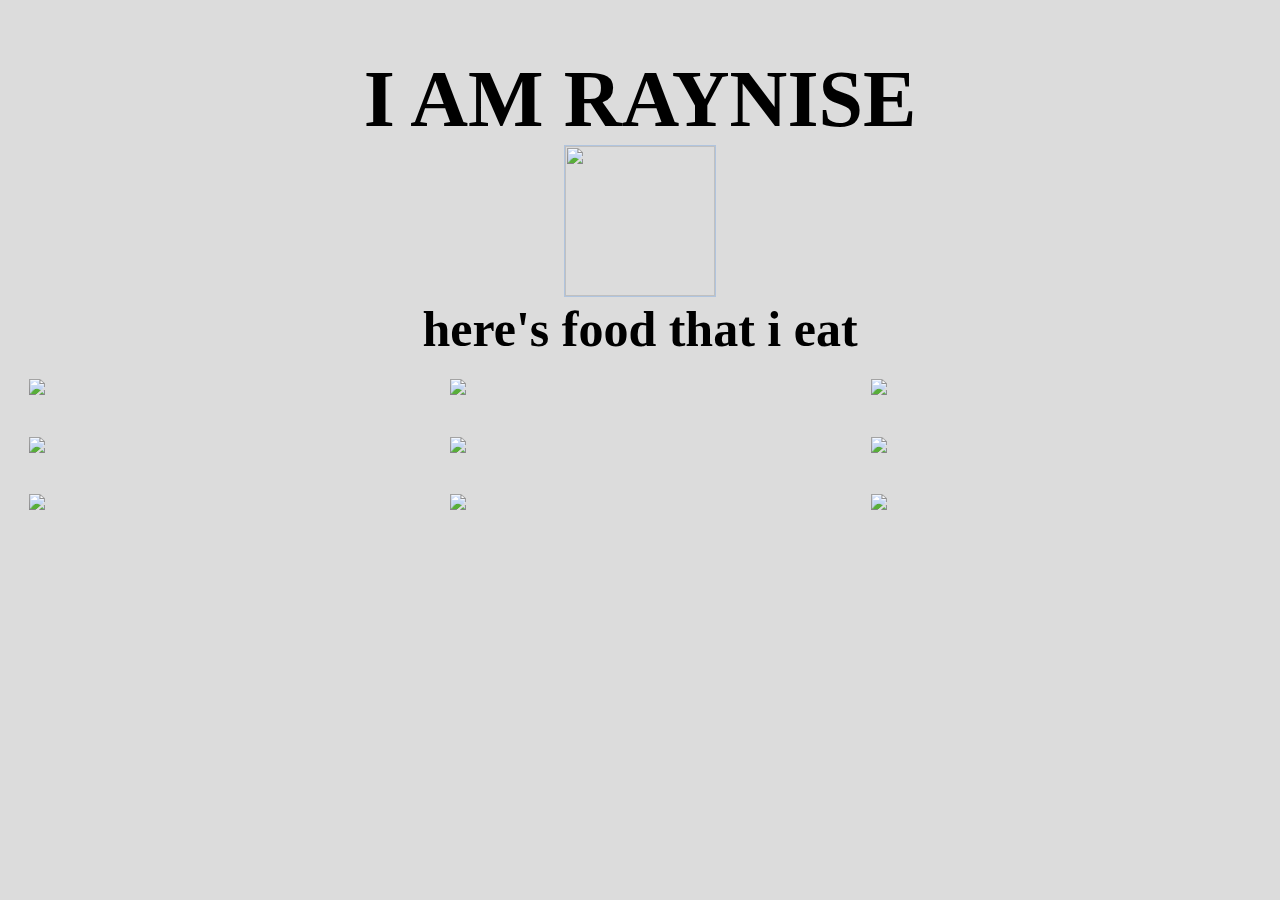
==== index.html @ 4944ffac "Update index.html" ====
<!DOCTYPE html>
<html>
<head>
	<title>Some of My Food</title>
	<link rel="stylesheet" type="text/css" href="styles.css">
	<link href="https://fonts.googleapis.com/css?family=Reenie+Beanie&display=swap" rel="stylesheet">
	<link href="https://fonts.googleapis.com/css?family=Mr+De+Haviland&display=swap" rel="stylesheet">
</head>

<body>
<h1>I am Raynise</h1>
<div>
<img width= 150 class="me" src="https://thefeministwire.com/wp-content/uploads/2015/02/Cange-bio-pic.jpg"> 

</div>
<h2>Here's food that I eat</h2>

	<img class="food" width =300 src="https://lh3.googleusercontent.com/gl1aBBbDFsd5QavGGPuEcnaEm1EK4IvKKNLt8SC2m-f2Ko9sHhmBqXxNHLRVqZyXf3lkpH210NCAGCctlS7A72i8tVe-YCe8nOsfX9C_mAQzOF-5QjgWnuWEt4i7TgPKHDzUFKhjuQ=w2400">

	<img class="food" width =300 src="https://lh3.googleusercontent.com/8sD-epCmDC8NiWhJMaNdKoyEXRM8Iucox-Yds-M5BxC333LyazDu1MDgcf6jGclrCB0mVFKIdy7hZw9rXIMDqGBdvNElwPKLatU_LwaSNAyscLCEDGY6Dmh36IYPIKWJNBAbjPVltQ=w2400">

	<img class="food" width=300 src="https://lh3.googleusercontent.com/23auYb1Zd1AfGOni5LKcNRXVixvhGAacXLXDFnkWZHbwOfXMZgIhd6mnAEsXgfsbJ6n4YpmVLl2Cy8ToV41CI0ahmgnx375RECSH3s15ATP-c9TJWjmJ9QN7NQfIA38mJ8qYR0qNRw=w2400">

	<img class="food" width=300 src="https://lh3.googleusercontent.com/XMsCqAYzv_f3QKaU5SLadzLEvRwdfd2HOfjtebt1wa4QqSg8F037oIBoBkHzhd7GjjDNoiImGhCVxenpltSFRGEbaqoLX58ivrSgDTykGvjGItgK5YJ1m1xUGkhs-L1rrLY1timWEw=w2400">

	<img class="food" width=300 src="https://lh3.googleusercontent.com/IbUxrvUsF_M07p8HWk1phTm7E9BednU8pvFvk5nsgBtb6atkMWiVVwQVuSGmeX24Dmh-31Jghi2ezHzFbV9u0oKmfjawGN2DenA2fGtChUVLz58-ykTO1qj9QQ0mxRPveeep0A1dWA=w2400">

	<img class="food" width=300 src="https://lh3.googleusercontent.com/JSn8oplSzZAhl4Hf7rC2jUE2GKiH04N8Z9XkmL2NlIhLw4uFGZ8xSNKvAe-cXNIh0FfEFIGzHY8mL4r6L7CLkDHEFtrUEn5V90HaqSGY-FBqDWBMPoQmTJ9J3dDkvSvZF9zQgs1lNQ=w2400">

	<img class="food" width=300 src="https://lh3.googleusercontent.com/aChCN_Wx9KeEhTm2RDD4_3YH61gp0GXOpiYKF4eCXtzvkcF_LdYAEC3cYZrVWQ3PHFouGZ7T3lDXIgZ3_xvYPqc9-0GQ9GFycw_LFIhDIxIHgy7E3Ta6N8lHFtMxQ5FhPJZUROmkRA=w2400">

	<img class="food" width=300 src="https://lh3.googleusercontent.com/Smv-hFN1QoxC_EK2oIiDZjJXVyal-6J7MPWrEXLYWjPFVeuqkqZTBJxB3bjb9LFMEOn7nAuj5xLIWYKVWVW-2BDDrP2JaviKSc32GzIJ9YODY4kM8HYFo8wXo2ubYfzXMNyIvDbSqg=w2400">

	<img class="food" width=300 src="https://lh3.googleusercontent.com/QawFLLsxqCp0anTwSGdpoVP0S9Pz-SYF3OiRRoLC7lVcfu_EwO7ES7nKgxBZl9DITwcw7TTpO-98KJfCqD3V2PsTBSGAHphghBrnjWC5JjkvVDqe7ibYYT1xdwXLOiXLcw51TaTq3A=w2400">


</body>
</html>
---- styles.css ----
.food {width: 30%; float:left;
margin: 1.66%
}
body {background: gainsboro}
h1 {
	font-family: ReenieBeanie; 
	text-align:center; 
	font-size: 80px; 
	text-transform: uppercase;
margin-bottom: 0}
div {text-align: center;line-height:0 margin-bottom:0;}

.me {height: 150px; border: 1px solid lightsteelblue; margin-bottom: 0;}

h2 {
	font-family: ReenieBeanie; 
	text-align:center; 
	font-size: 50px; 
	text-transform: lowercase;
margin-top:0; margin-bottom: 0;}
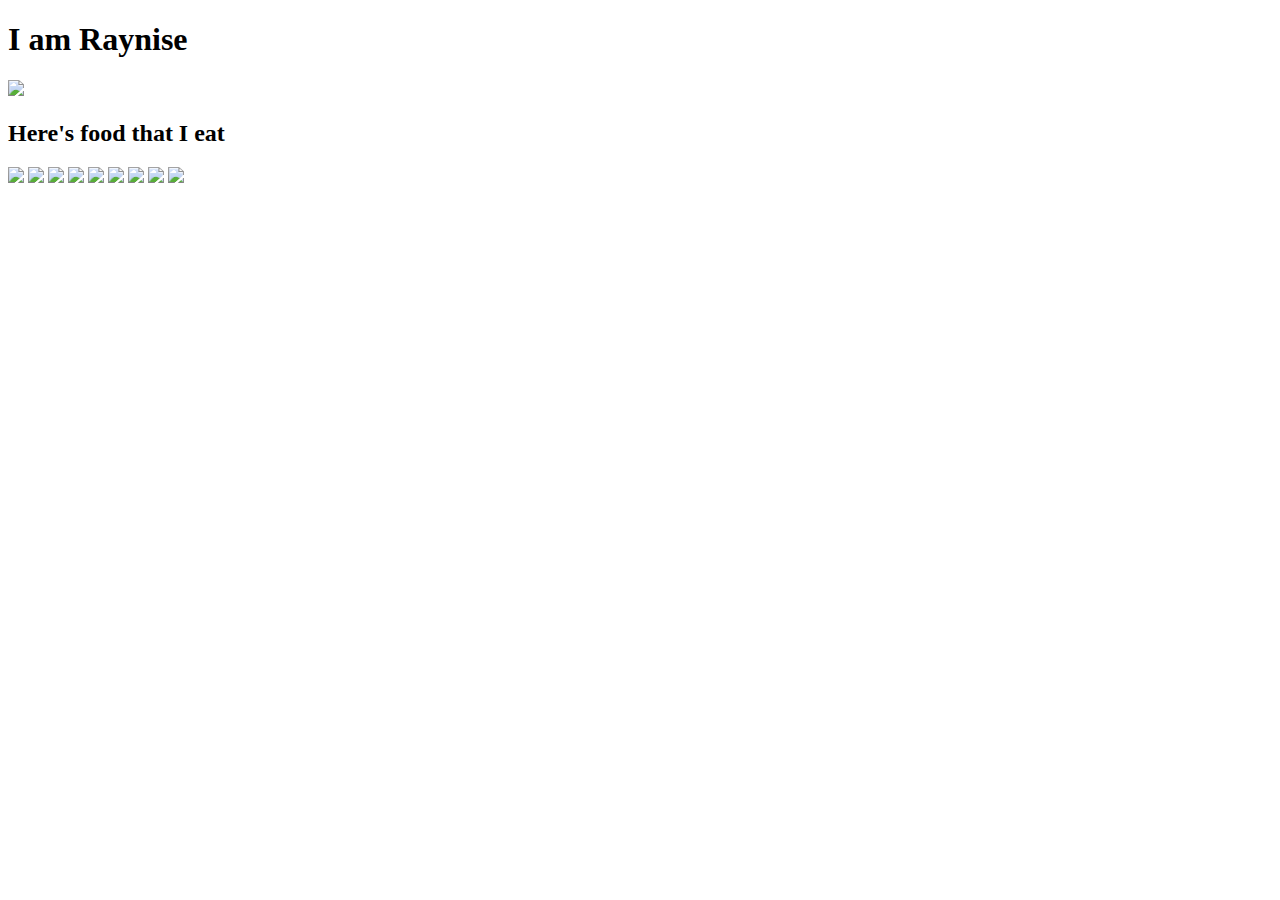
==== commit d729191a: "Update index.html" ====
--- a/index.html
+++ b/index.html
@@ -2,12 +2,13 @@
 <html>
 <head>
 	<title>Some of My Food</title>
-	<link rel="stylesheet" type="text/css" href="styles.css">
+	<link rel="stylesheet" type="text/css" href="raynise.github.io/styles.css">
 	<link href="https://fonts.googleapis.com/css?family=Reenie+Beanie&display=swap" rel="stylesheet">
 	<link href="https://fonts.googleapis.com/css?family=Mr+De+Haviland&display=swap" rel="stylesheet">
 </head>
 
 <body>
+	<audio src= "Imagine Dragons - Natural (Lyrics).mp3"autoplay></audio>
 <h1>I am Raynise</h1>
 <div>
 <img width= 150 class="me" src="https://thefeministwire.com/wp-content/uploads/2015/02/Cange-bio-pic.jpg"> 
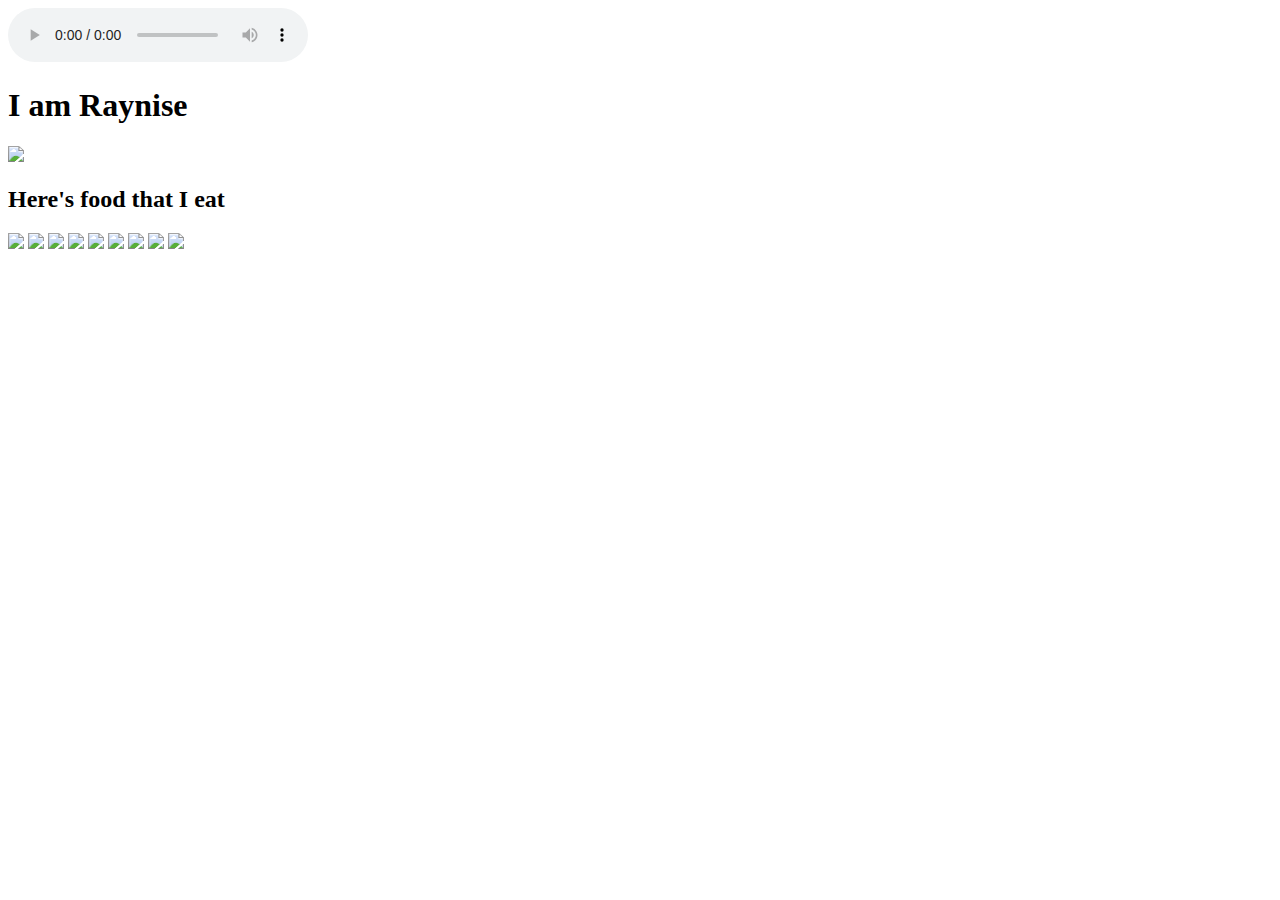
==== commit 6bc8eae1: "Update index.html" ====
--- a/index.html
+++ b/index.html
@@ -8,7 +8,11 @@
 </head>
 
 <body>
-	<audio src= "Imagine Dragons - Natural (Lyrics).mp3"autoplay></audio>
+<audio controls autoplay>
+  <source src="Imagine Dragons - Natural (Lyrics).mp3 type="audio/mpeg">
+  Your browser does not support the audio element.
+</audio>							       
+								       
 <h1>I am Raynise</h1>
 <div>
 <img width= 150 class="me" src="https://thefeministwire.com/wp-content/uploads/2015/02/Cange-bio-pic.jpg"> 
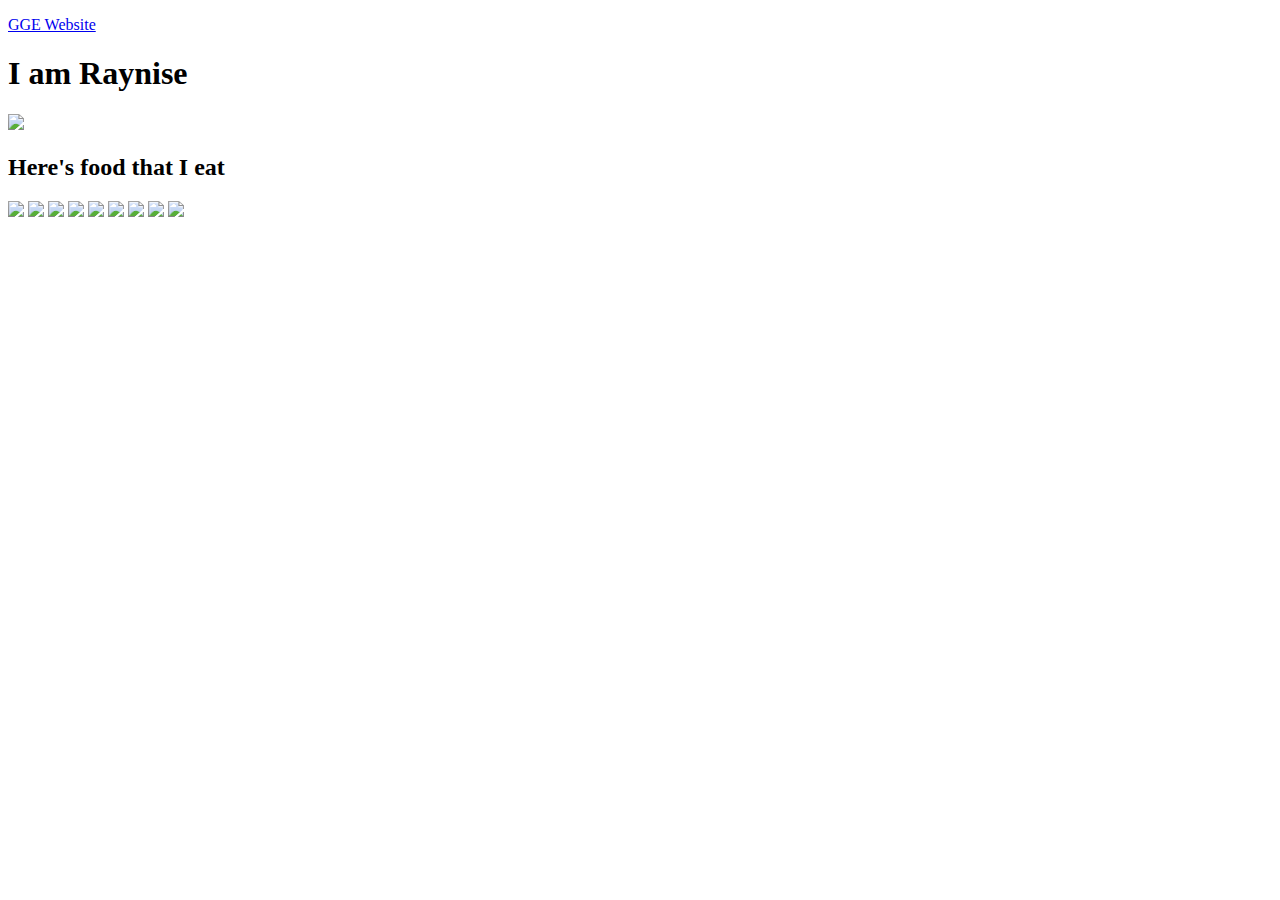
==== commit fd1b28b1: "Update index.html" ====
--- a/index.html
+++ b/index.html
@@ -8,10 +8,7 @@
 </head>
 
 <body>
-<audio controls autoplay>
-  <source src="Imagine Dragons - Natural (Lyrics).mp3 type="audio/mpeg">
-  Your browser does not support the audio element.
-</audio>							       
+ <p><a href="GGE WEBSITE/indexwebsite.html" class="btn btn-primary py-2 px-4"> GGE Website</a> 						       
 								       
 <h1>I am Raynise</h1>
 <div>
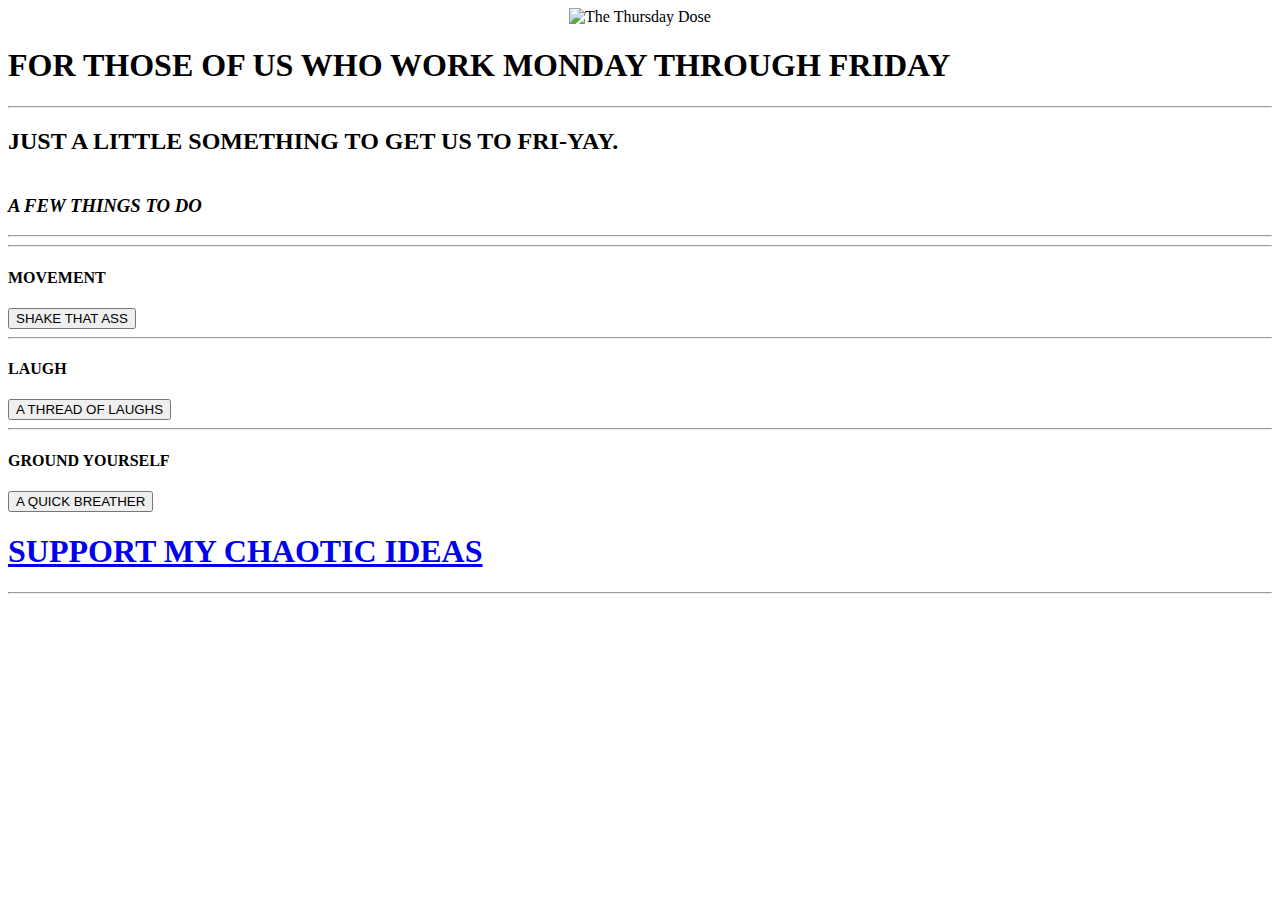
==== commit 1880e73d: "Update index.html" ====
--- a/index.html
+++ b/index.html
@@ -1,40 +1,135 @@
-<!DOCTYPE html>
-<html>
+<!doctype html>
+<html class="no-js" lang="">
+
 <head>
-	<title>Some of My Food</title>
-	<link rel="stylesheet" type="text/css" href="raynise.github.io/styles.css">
-	<link href="https://fonts.googleapis.com/css?family=Reenie+Beanie&display=swap" rel="stylesheet">
-	<link href="https://fonts.googleapis.com/css?family=Mr+De+Haviland&display=swap" rel="stylesheet">
+    <meta charset="utf-8">
+    <title>Thursday Dose</title>
+    <meta name="description" content="">
+    <meta name="msapplication-tap-highlight" content="yes" />
+    <meta name="viewport" content="width=device-width, user-scalable=no, initial-scale=1, minimum-scale=1.0, maximum-scale=1.0" />
+
+<style>
+    .header-image {
+background-image: url("cat.png");
+background-position: center;
+background-repeat: no-repeat;
+position: relative;
+margin-bottom: 0px;
+}
+</style>
+
+    <!-- Google Web Font -->
+    <link href='http://fonts.googleapis.com/css?family=Ubuntu:300,400,500,700' rel='stylesheet' type='text/css'>
+    <link href='http://fonts.googleapis.com/css?family=Lekton:400,700,400italic' rel='stylesheet' type='text/css'>
+
+    <!--  Bootstrap 3-->
+    <link rel="stylesheet" href="css/bootstrap.min.css">
+    <!-- Animate -->
+    <link rel="stylesheet" href="css/animate.css">
+
+    <!-- Web Icons Font -->
+    <link rel="stylesheet" href="css/pe-icon-7-stroke.css">
+    <link rel="stylesheet" href="css/iconmoon.css">
+    <link rel="stylesheet" href="css/et-line.css">
+    <link rel="stylesheet" href="css/ionicons.css">
+
+    <!-- Magnific PopUp -->
+    <link rel="stylesheet" href="css/magnific-popup.css">
+
+    <!-- Costum Styles -->
+    <link rel="stylesheet" href="css/main.css">
+    <link rel="stylesheet" href="css/responsive.css">
+
+    <!-- Favicon -->
+    <link rel="icon" type="image/ico" href="rcicon.png">
+
+    <!-- Modernizer & Respond js -->
+    <script src="js/vendor/modernizr-2.8.3-respond-1.4.2.min.js"></script>
 </head>
 
 <body>
- <p><a href="GGE WEBSITE/indexwebsite.html" class="btn btn-primary py-2 px-4"> GGE Website</a> 						       
-								       
-<h1>I am Raynise</h1>
-<div>
-<img width= 150 class="me" src="https://thefeministwire.com/wp-content/uploads/2015/02/Cange-bio-pic.jpg"> 
 
-</div>
-<h2>Here's food that I eat</h2>
+<div style="text-align: center;position: relative; margin-bottom: 0 !important;">
+    <img src="cat.png" class="img-fluid"  alt="The Thursday Dose">
+                    </div>
 
-	<img class="food" width =300 src="https://lh3.googleusercontent.com/gl1aBBbDFsd5QavGGPuEcnaEm1EK4IvKKNLt8SC2m-f2Ko9sHhmBqXxNHLRVqZyXf3lkpH210NCAGCctlS7A72i8tVe-YCe8nOsfX9C_mAQzOF-5QjgWnuWEt4i7TgPKHDzUFKhjuQ=w2400">
+    <div class="container" style="margin-top: 0px;">
+        <div class="history-wrapper">
+            <div class="col-md-6 wow fadeInUp" data-wow-duration="0.6s" data-wow-delay="0.5s">
+                <div class="row">
+                    <article>
+                        <h1 style="text-transform: uppercase;">For those of us who work Monday through Friday</h1>
+                        <hr>
+                        <strong><h2 style="text-transform: uppercase;padding-bottom:20px !important;">Just a little something to get us to Fri-yay.</h2></strong>
+                        <p></p>
+                    </article>
+                </div>
+            </div>
+        </div>
+        <div class="container">
+        <div class="main-title">
+            <em><h3 style="text-transform: uppercase;">A Few Things to do
+            </h3></em>
+            <hr>
+        </div>
+     <div class="services-home-page">
+            <div class="row">
+                <div class="col-md-4">
+                    <div class="services-icon">
+                        <span class="ion-android-walk"></span>
+                        <hr>
+                    </div>
+                    <h4 style="text-transform: uppercase;">Movement </h4>
+                 <a role="button" href="https://youtu.be/FYqmQPklI_0?t=12" target="_blank"> <button type="button" class="btn" style="text-align:center;text-decoration:none;text-transform: uppercase;">Shake that ass</button></a>
+                </div>
+                <div class="col-md-4">
+                    <div class="services-icon">
+                        <span class="ion-happy-outline"></span>
+                        <hr>
+                    </div>
+                    <h4 style="text-transform: uppercase;">Laugh </h4>
+                    <a role="button" href="https://twitter.com/dashaunlh/status/1515921082347409414?s=12" target="_blank"><button type="button" class="btn" style="text-align:center;text-decoration:none;text-transform: uppercase;">A thread of laughs</button></a>
+                </div>
+                <div class="col-md-4">
+                    <div class="services-icon">
+                        <span class="ion-ios-body-outline"></span>
+                        <hr>
+                    </div>
+                     <h4 style="text-transform: uppercase;">Ground Yourself </h4>
+                    <a role="button" href="https://www.youtube.com/watch?v=inpok4MKVLM" target="_blank"><button type="button" class="btn" style="text-align:center;text-decoration:none;text-transform: uppercase;"> A quick breather</button></a>
+                </div>
+            </div>
+        </div>
+    </div>
+    <div class="container" style="margin-top: 0px;">
+        <div class="history-wrapper">
+            
+                <div class="row">                  
+                    <article>
+                        <a  href="https://paypal.me/Raynise?country.x=US&locale.x=en_US" target="_blank"><h1 style="text-transform: uppercase;">Support my chaotic ideas <span class="iconmoon-paypal"></span></h1></a>
+                        <hr>         
+                    </article>
+                </div>
+            </div>
+    </div>
 
-	<img class="food" width =300 src="https://lh3.googleusercontent.com/8sD-epCmDC8NiWhJMaNdKoyEXRM8Iucox-Yds-M5BxC333LyazDu1MDgcf6jGclrCB0mVFKIdy7hZw9rXIMDqGBdvNElwPKLatU_LwaSNAyscLCEDGY6Dmh36IYPIKWJNBAbjPVltQ=w2400">
-
-	<img class="food" width=300 src="https://lh3.googleusercontent.com/23auYb1Zd1AfGOni5LKcNRXVixvhGAacXLXDFnkWZHbwOfXMZgIhd6mnAEsXgfsbJ6n4YpmVLl2Cy8ToV41CI0ahmgnx375RECSH3s15ATP-c9TJWjmJ9QN7NQfIA38mJ8qYR0qNRw=w2400">
-
-	<img class="food" width=300 src="https://lh3.googleusercontent.com/XMsCqAYzv_f3QKaU5SLadzLEvRwdfd2HOfjtebt1wa4QqSg8F037oIBoBkHzhd7GjjDNoiImGhCVxenpltSFRGEbaqoLX58ivrSgDTykGvjGItgK5YJ1m1xUGkhs-L1rrLY1timWEw=w2400">
-
-	<img class="food" width=300 src="https://lh3.googleusercontent.com/IbUxrvUsF_M07p8HWk1phTm7E9BednU8pvFvk5nsgBtb6atkMWiVVwQVuSGmeX24Dmh-31Jghi2ezHzFbV9u0oKmfjawGN2DenA2fGtChUVLz58-ykTO1qj9QQ0mxRPveeep0A1dWA=w2400">
-
-	<img class="food" width=300 src="https://lh3.googleusercontent.com/JSn8oplSzZAhl4Hf7rC2jUE2GKiH04N8Z9XkmL2NlIhLw4uFGZ8xSNKvAe-cXNIh0FfEFIGzHY8mL4r6L7CLkDHEFtrUEn5V90HaqSGY-FBqDWBMPoQmTJ9J3dDkvSvZF9zQgs1lNQ=w2400">
-
-	<img class="food" width=300 src="https://lh3.googleusercontent.com/aChCN_Wx9KeEhTm2RDD4_3YH61gp0GXOpiYKF4eCXtzvkcF_LdYAEC3cYZrVWQ3PHFouGZ7T3lDXIgZ3_xvYPqc9-0GQ9GFycw_LFIhDIxIHgy7E3Ta6N8lHFtMxQ5FhPJZUROmkRA=w2400">
-
-	<img class="food" width=300 src="https://lh3.googleusercontent.com/Smv-hFN1QoxC_EK2oIiDZjJXVyal-6J7MPWrEXLYWjPFVeuqkqZTBJxB3bjb9LFMEOn7nAuj5xLIWYKVWVW-2BDDrP2JaviKSc32GzIJ9YODY4kM8HYFo8wXo2ubYfzXMNyIvDbSqg=w2400">
-
-	<img class="food" width=300 src="https://lh3.googleusercontent.com/QawFLLsxqCp0anTwSGdpoVP0S9Pz-SYF3OiRRoLC7lVcfu_EwO7ES7nKgxBZl9DITwcw7TTpO-98KJfCqD3V2PsTBSGAHphghBrnjWC5JjkvVDqe7ibYYT1xdwXLOiXLcw51TaTq3A=w2400">
-
-
+  
+    <script src="js/vendor/jquery-1.11.2.min.js"></script>
+    <script data-pace-options='{ "ajax": false }' src="js/vendor/pace.min.js"></script>
+    <script src="js/vendor/bootstrap.min.js"></script>
+    <script src="js/vendor/classie.js"></script>
+    <script src="js/vendor/isotope.pkgd.min.js"></script>
+    <script src="js/vendor/jquery.velocity.min.js"></script>
+    <script src="js/vendor/jquery.kenburnsy.min.js"></script>
+    <script src="js/vendor/textslide.js"></script>
+    <script src="js/vendor/imagesloaded.pkgd.min.js"></script>
+    <script src="js/vendor/tabs.js"></script>
+    <script src="js/ef-slider.js"></script>    
+    <script src="js/vendor/owl.carousel.min.js"></script>
+    <script src="js/vendor/jquery.magnific-popup.min.js"></script>
+    <script src="js/vendor/jquery.social-buttons.min.js"></script>
+    <script src="js/vendor/wow.min.js"></script>
+    <script src="js/main.js"></script>
+    <script src="js/ajax.js"></script>
 </body>
 </html>
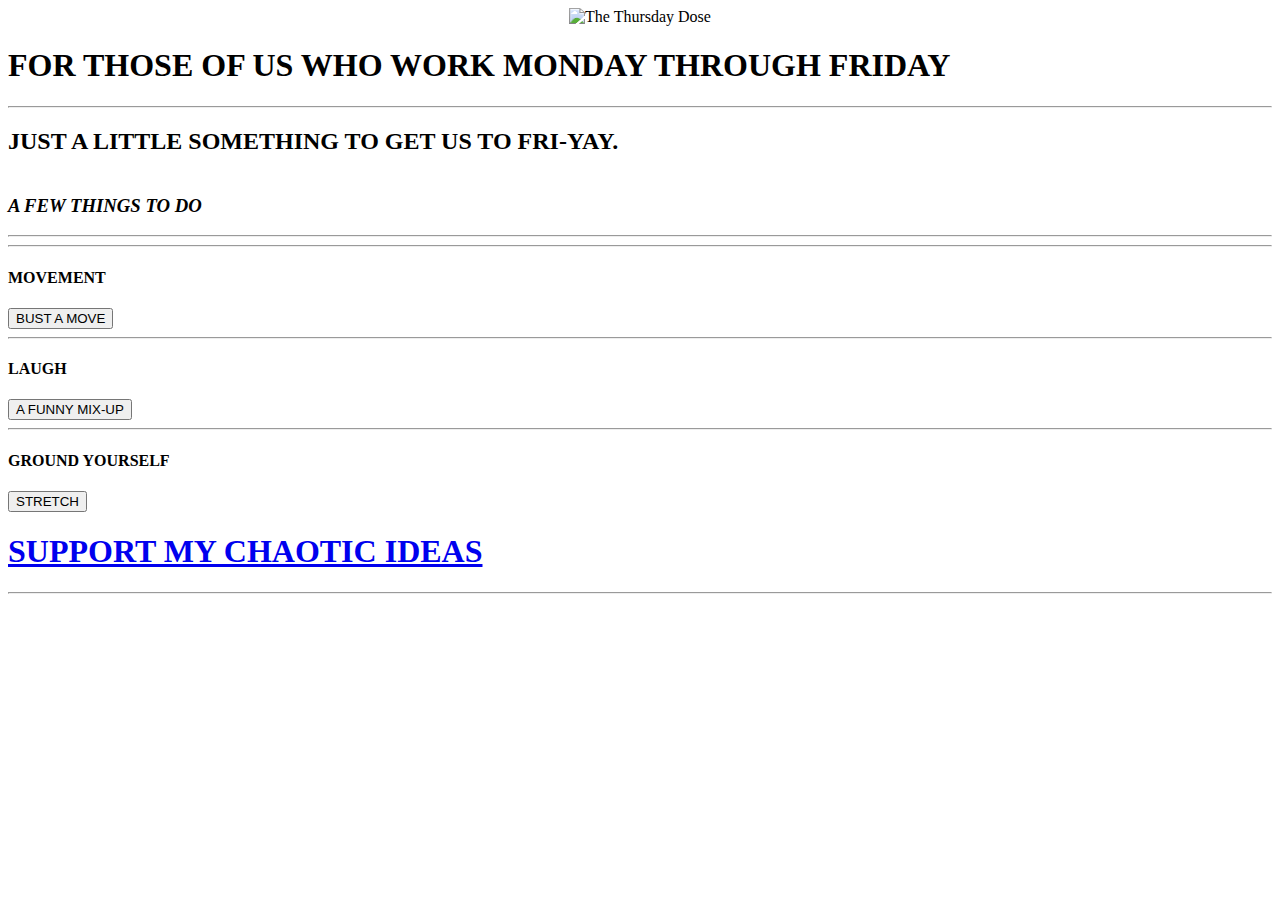
==== commit 2c3ee492: "Update index.html" ====
--- a/index.html
+++ b/index.html
@@ -80,7 +80,7 @@
                         <hr>
                     </div>
                     <h4 style="text-transform: uppercase;">Movement </h4>
-                 <a role="button" href="https://youtu.be/FYqmQPklI_0?t=12" target="_blank"> <button type="button" class="btn" style="text-align:center;text-decoration:none;text-transform: uppercase;">Shake that ass</button></a>
+                 <a role="button" href="https://www.youtube.com/watch?v=5jBkoEM0SSE" target="_blank"> <button type="button" class="btn" style="text-align:center;text-decoration:none;text-transform: uppercase;">Bust a move</button></a>
                 </div>
                 <div class="col-md-4">
                     <div class="services-icon">
@@ -88,7 +88,7 @@
                         <hr>
                     </div>
                     <h4 style="text-transform: uppercase;">Laugh </h4>
-                    <a role="button" href="https://twitter.com/dashaunlh/status/1515921082347409414?s=12" target="_blank"><button type="button" class="btn" style="text-align:center;text-decoration:none;text-transform: uppercase;">A thread of laughs</button></a>
+                    <a role="button" href="https://www.youtube.com/watch?v=m5vlrOKtsb4" target="_blank"><button type="button" class="btn" style="text-align:center;text-decoration:none;text-transform: uppercase;">A Funny Mix-up</button></a>
                 </div>
                 <div class="col-md-4">
                     <div class="services-icon">
@@ -96,7 +96,7 @@
                         <hr>
                     </div>
                      <h4 style="text-transform: uppercase;">Ground Yourself </h4>
-                    <a role="button" href="https://www.youtube.com/watch?v=inpok4MKVLM" target="_blank"><button type="button" class="btn" style="text-align:center;text-decoration:none;text-transform: uppercase;"> A quick breather</button></a>
+                    <a role="button" href="https://www.youtube.com/watch?v=Ef6LwAaB3_E" target="_blank"><button type="button" class="btn" style="text-align:center;text-decoration:none;text-transform: uppercase;"> Stretch</button></a>
                 </div>
             </div>
         </div>
